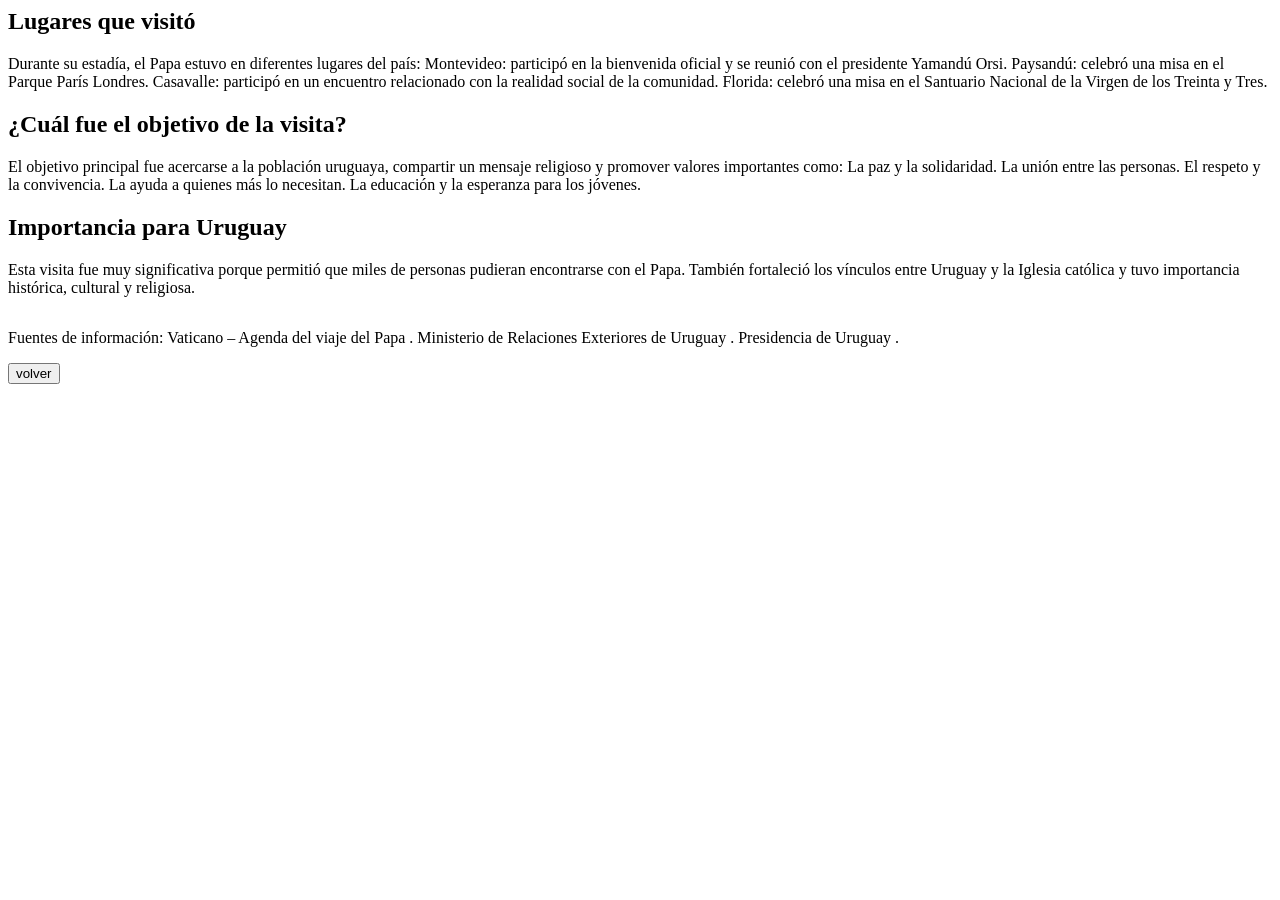
==== segunda.html @ fed9ced3 "Add files via upload" ====
<html lang="en">
<head>
    <meta charset="UTF-8">
    <meta name="viewport" content="width=device-width, initial-scale=1.0">
    <title>Document</title>
</head>
<body>
    <h2>Lugares que visitó</h2>
    <p>
Durante su estadía, el Papa estuvo en diferentes lugares del país:

Montevideo: participó en la bienvenida oficial y se reunió con el presidente Yamandú Orsi.

Paysandú: celebró una misa en el Parque París Londres.

Casavalle: participó en un encuentro relacionado con la realidad social de la comunidad.

Florida: celebró una misa en el Santuario Nacional de la Virgen de los Treinta y Tres. 
</p>
<h2>¿Cuál fue el objetivo de la visita?</h2>
<p>El objetivo principal fue acercarse a la población uruguaya, compartir un mensaje religioso y promover valores importantes como:

La paz y la solidaridad.

La unión entre las personas.

El respeto y la convivencia.

La ayuda a quienes más lo necesitan.

La educación y la esperanza para los jóvenes.</p>
<h2>Importancia para Uruguay</h2>
<p>Esta visita fue muy significativa porque permitió que miles de personas pudieran encontrarse con el Papa. También fortaleció los vínculos entre Uruguay y la Iglesia católica y tuvo importancia histórica, cultural y religiosa.</p>
<img src="IMAGENES PARCIAL INFORMATICA/Fotopapa2.jpg" alt="">
<p>Fuentes de información:

Vaticano – Agenda del viaje del Papa .

Ministerio de Relaciones Exteriores de Uruguay .

Presidencia de Uruguay 


.</p>
  <button onclick="location.href='index.html'">volver</button>




    
</body>
</html>
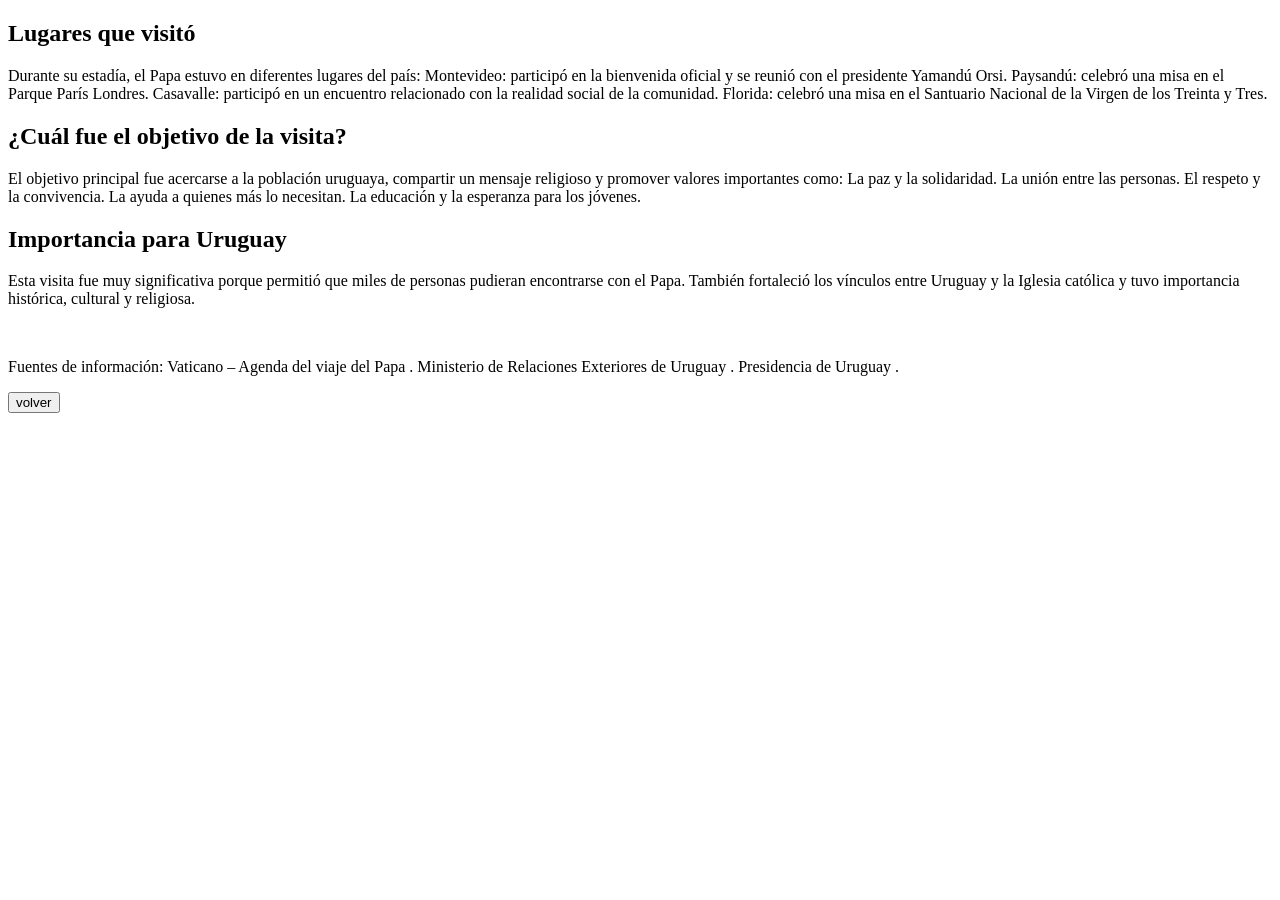
==== commit 9df74d95: "Add files via upload" ====
--- a/segunda.html
+++ b/segunda.html
@@ -1,3 +1,4 @@
+<!DOCTYPE html>
 <html lang="en">
 <head>
     <meta charset="UTF-8">
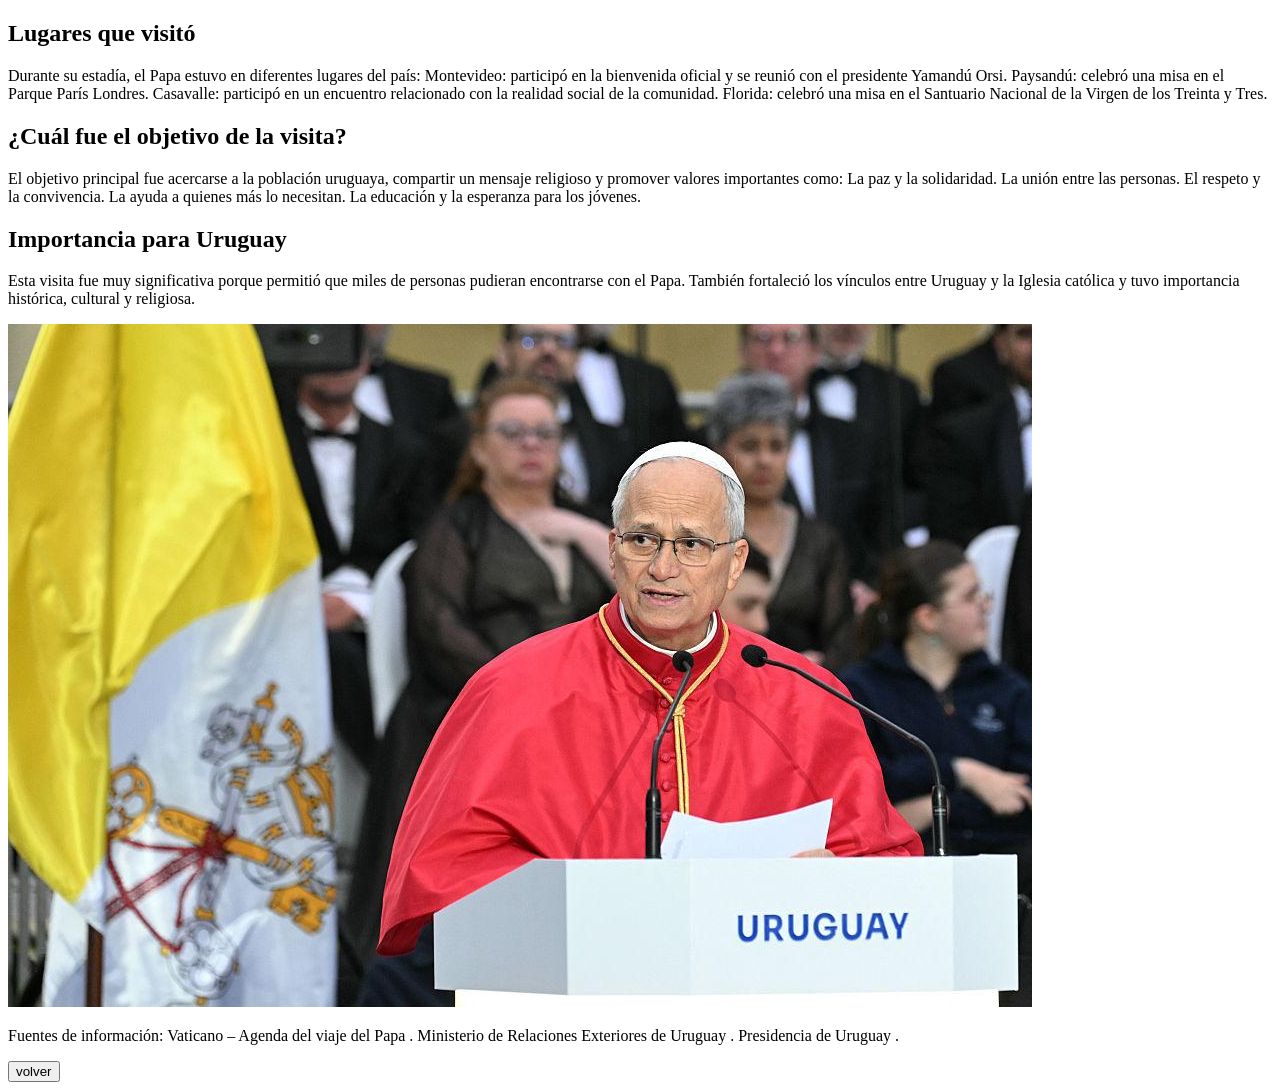
==== commit 34263e1b: "Add files via upload" ====
--- a/segunda.html
+++ b/segunda.html
@@ -32,7 +32,7 @@
 La educación y la esperanza para los jóvenes.</p>
 <h2>Importancia para Uruguay</h2>
 <p>Esta visita fue muy significativa porque permitió que miles de personas pudieran encontrarse con el Papa. También fortaleció los vínculos entre Uruguay y la Iglesia católica y tuvo importancia histórica, cultural y religiosa.</p>
-<img src="IMAGENES PARCIAL INFORMATICA/Fotopapa2.jpg" alt="">
+<img src="Fotopapa2.jpg" alt="">
 <p>Fuentes de información:
 
 Vaticano – Agenda del viaje del Papa .
